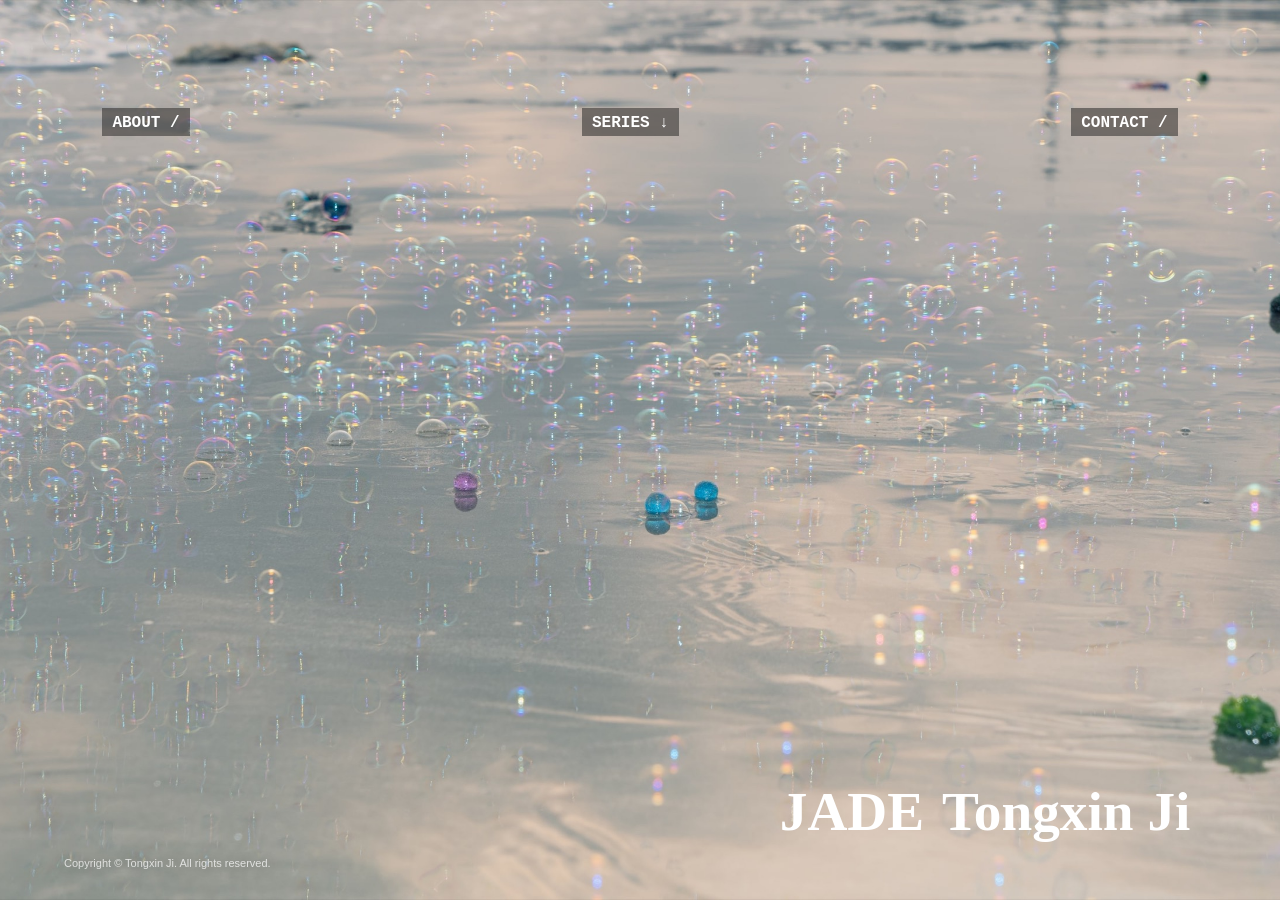
==== index.html @ 5b415823 "Refine about typography and icon alignment" ====
<!doctype html>
<html lang="en">
  <head>
    <meta charset="utf-8" />
    <meta name="viewport" content="width=device-width, initial-scale=1" />
    <title>jade tongxin ji</title>
    <meta name="description" content="jade tongxin ji / 纪彤心 photography" />
    <link rel="stylesheet" href="./About _ Jade Tongxin Ji_files/styles.css?v=20260613-about-title-refine-1" />
    <script src="./About _ Jade Tongxin Ji_files/series-data.js?v=20260613-cv-bilingual-1" defer></script>
    <script src="./About _ Jade Tongxin Ji_files/series.js?v=20260613-button-heading-1" defer></script>
  </head>
  <body>
    <main class="home" aria-label="jade tongxin ji">
      <img class="home-image" src="./About _ Jade Tongxin Ji_files/hero-home.jpg" alt="08-呼吸时" />

      <nav class="home-nav" aria-label="Main navigation">
        <a href="About _ Jade Tongxin Ji.html">ABOUT /</a>
        <span class="home-nav-menu">
          <button class="home-nav-trigger" type="button" aria-haspopup="true">SERIES</button>
          <span class="home-nav-dropdown" data-render-series-menu></span>
        </span>
        <a href="contact.html">CONTACT /</a>
      </nav>

      <h1><span>JADE</span><span>Tongxin Ji</span></h1>
    </main>
    <footer class="site-footer home-footer">Copyright © Tongxin Ji. All rights reserved.</footer>
  </body>
</html>
---- About _ Jade Tongxin Ji_files/styles.css ----
* {
  box-sizing: border-box;
}

html,
body {
  width: 100%;
  height: 100%;
  margin: 0;
  overflow-x: hidden;
}

body {
  background: #111;
  color: #fff;
  font-family: "Courier New", Courier, monospace;
}

.home {
  position: relative;
  width: 100%;
  min-height: 100svh;
  overflow: hidden;
  background: #111;
}

.home-image {
  position: absolute;
  inset: 0;
  width: 100%;
  height: 100%;
  display: block;
  object-fit: cover;
  object-position: center;
}

.home-nav {
  position: absolute;
  z-index: 2;
  top: clamp(56px, 12vh, 140px);
  left: 8vw;
  right: 8vw;
  display: grid;
  grid-template-columns: repeat(3, max-content);
  justify-content: space-between;
  align-items: start;
  gap: 22px;
  font-size: clamp(14px, 1.25vw, 20px);
  font-weight: 700;
  text-transform: uppercase;
}

.home-nav a,
.home-nav-trigger {
  display: inline-flex;
  min-height: 28px;
  align-items: center;
  justify-content: center;
  border: 0;
  border-radius: 0;
  padding: 2px 10px 1px;
  background: rgba(48, 47, 45, 0.56);
  color: #fff;
  font: inherit;
  text-decoration: none;
  text-transform: inherit;
  cursor: pointer;
  appearance: none;
}

.home-nav-menu,
.page-nav-menu {
  position: relative;
  display: inline-flex;
  align-items: flex-start;
  padding-bottom: 12px;
  margin-bottom: -12px;
}

.home-nav-dropdown,
.page-nav-dropdown {
  position: absolute;
  z-index: 8;
  top: 100%;
  left: 0;
  display: grid;
  min-width: min(520px, 86vw);
  border-top: 1px solid rgba(245, 242, 236, 0.2);
  background: rgba(13, 13, 12, 0.32);
  opacity: 0;
  pointer-events: none;
  transform: translateY(-4px);
  transition: opacity 160ms ease, transform 160ms ease;
}

.home-nav-menu.is-open .home-nav-dropdown,
.page-nav-menu.is-open .page-nav-dropdown {
  opacity: 1;
  pointer-events: auto;
  transform: translateY(0);
}

.home-nav-dropdown a,
.page-nav-dropdown a {
  display: grid;
  gap: 3px;
  padding: 10px 13px;
  border-bottom: 1px solid rgba(245, 242, 236, 0.14);
  background: rgba(48, 47, 45, 0.18);
  color: #f5f2ec;
  font-family: "Courier New", Courier, monospace;
  font-size: 11px;
  font-weight: 700;
  line-height: 1.34;
  text-decoration: none;
  text-transform: none;
  text-shadow: 0 1px 5px rgba(13, 13, 12, 0.65);
  cursor: pointer;
}

.home-nav-dropdown .menu-link,
.page-nav-dropdown .menu-link {
  grid-template-columns: minmax(124px, 0.84fr) minmax(148px, 1fr);
  column-gap: 14px;
  align-items: start;
}

.menu-title-zh,
.menu-title-en {
  display: block;
  min-width: 0;
  max-width: 100%;
  overflow: hidden;
  text-overflow: ellipsis;
  white-space: nowrap;
}

.menu-line {
  display: inline;
  min-width: 0;
  max-width: 100%;
  overflow: hidden;
  text-overflow: ellipsis;
  white-space: nowrap;
}

.menu-line-sub::before {
  content: "-";
}

.menu-title-en {
  color: rgba(245, 242, 236, 0.72);
  font-family: "Helvetica Neue", Arial, sans-serif;
  font-size: 10px;
  font-weight: 300;
  line-height: 1.24;
}

.menu-link .menu-title-zh {
  justify-self: end;
  text-align: right;
}

.menu-link .menu-title-en {
  justify-self: start;
  text-align: left;
}

.page-nav-dropdown {
  right: 0;
  left: auto;
}

.home-nav-dropdown {
  border-top: 0;
  background: rgba(220, 222, 221, 0.42);
  backdrop-filter: blur(2px);
}

.home-nav-dropdown a {
  border-bottom: 0;
  background: rgba(70, 72, 72, 0.22);
  text-shadow: 0 1px 5px rgba(13, 13, 12, 0.72);
}

.home-nav-dropdown .menu-title-en {
  color: rgba(255, 255, 255, 0.78);
  text-shadow: 0 1px 4px rgba(13, 13, 12, 0.55);
}

.home h1 {
  position: absolute;
  z-index: 2;
  right: clamp(18px, 7vw, 100px);
  bottom: clamp(28px, 7vh, 86px);
  max-width: min(650px, calc(100vw - 36px));
  margin: 0;
  display: flex;
  flex-wrap: wrap;
  justify-content: flex-end;
  column-gap: clamp(14px, 1.4vw, 24px);
  font-family: Didot, "Bodoni 72", "Bodoni 72 Display", "Bodoni MT", Georgia, "Times New Roman", serif;
  font-size: clamp(24px, 4.32vw, 71px);
  font-weight: 700;
  line-height: 0.9;
  text-align: right;
  overflow-wrap: anywhere;
}

@media (max-width: 760px) {
  .home-nav {
    top: 22px;
    left: 16px;
    right: auto;
    grid-template-columns: max-content;
    justify-content: start;
    row-gap: 12px;
    font-size: 14px;
  }

  .home-nav-menu {
    position: relative;
    width: 100%;
  }

  .home-nav > a,
  .home-nav-trigger {
    width: 100%;
    justify-content: flex-start;
  }

  .home-nav-dropdown {
    top: 0;
    left: calc(100% + 12px);
    width: min(480px, calc(100vw - 178px));
    min-width: min(360px, calc(100vw - 178px));
    background: rgba(220, 222, 221, 0.46);
  }

  .home-nav-menu.is-open .home-nav-dropdown {
    transform: translateX(0);
  }

  .home-nav-dropdown a {
    padding: 5px 8px 8px;
    background: rgba(70, 72, 72, 0.24);
    color: #fff;
    text-shadow: 0 1px 7px rgba(13, 13, 12, 0.95);
  }

  .home-nav-dropdown .menu-link {
    grid-template-columns: minmax(106px, 0.82fr) minmax(122px, 1fr);
    column-gap: 10px;
  }

  .home-nav-dropdown .menu-title-zh {
    text-align: right;
  }

  .home-nav-dropdown .menu-title-en {
    text-align: left;
  }

  .home-nav-dropdown .menu-line {
    display: block;
  }

  .home-nav-dropdown .menu-title-zh .menu-line {
    text-align: right;
  }

  .home-nav-dropdown .menu-title-en .menu-line {
    text-align: left;
  }

  .home-nav-dropdown .menu-line-sub::before {
    content: "";
  }

  .home-nav-dropdown .menu-title-en {
    color: rgba(255, 255, 255, 0.92);
    text-shadow: 0 1px 7px rgba(13, 13, 12, 0.95);
  }

  .home h1 {
    right: 16px;
    bottom: 72px;
    font-size: clamp(22px, 7.2vw, 31px);
  }
}

.about-page {
  min-height: 100%;
  background: #0d0d0c;
  color: #f5f2ec;
  font-family: Arial, "PingFang SC", "Microsoft YaHei", sans-serif;
}

.exhibitions-page,
.exhibition-gallery-page,
.series-page,
.series-gallery-page {
  min-height: 100%;
  background: #0d0d0c;
  color: #f5f2ec;
  font-family: Arial, "PingFang SC", "Microsoft YaHei", sans-serif;
}

.page-header {
  position: sticky;
  z-index: 5;
  top: 0;
  display: grid;
  grid-template-columns: minmax(180px, 1fr) minmax(0, 2fr);
  gap: 28px;
  align-items: start;
  width: 100%;
  padding: 22px clamp(18px, 4vw, 54px);
  background: rgba(13, 13, 12, 0.94);
  backdrop-filter: none;
  -webkit-backdrop-filter: none;
}

.site-link,
.page-nav a,
.page-nav-trigger,
.about-footer a {
  color: inherit;
  text-decoration: none;
}

.site-link,
.page-nav {
  font-family: "Courier New", Courier, monospace;
  font-size: clamp(12px, 1vw, 15px);
  font-weight: 700;
  letter-spacing: 0;
  text-transform: uppercase;
}

.page-nav {
  display: flex;
  flex-wrap: wrap;
  justify-content: flex-end;
  gap: 12px 22px;
}

.page-nav a {
  display: inline-flex;
  min-height: 26px;
  align-items: center;
  justify-content: center;
  padding: 2px 8px 1px;
}

.page-nav-trigger {
  display: inline-flex;
  min-height: 26px;
  align-items: center;
  justify-content: center;
  border: 0;
  border-radius: 0;
  padding: 2px 8px 1px;
  background: transparent;
  color: inherit;
  font: inherit;
  text-transform: inherit;
  cursor: pointer;
  appearance: none;
}

.page-nav a[aria-current="page"],
.page-nav-trigger.is-current {
  background: #f5f2ec;
  color: #0d0d0c;
}

.about-shell {
  width: min(1500px, 100%);
  margin: 0 auto;
  padding: clamp(16px, 2.8vw, 38px) clamp(18px, 5vw, 72px) 42px;
}

.about-hero {
  display: grid;
  grid-template-columns: minmax(300px, 0.56fr) minmax(300px, 0.44fr);
  gap: clamp(30px, 5.4vw, 88px);
  align-items: center;
  min-height: 0;
}

.about-side {
  display: flex;
  flex-direction: column;
  justify-content: center;
  z-index: 1;
  margin-left: 0;
  padding-bottom: 0;
}

.about-figure {
  position: relative;
  z-index: 0;
  margin: 0;
}

.about-figure img {
  display: block;
  width: auto;
  max-width: 100%;
  height: auto;
  max-height: calc(100svh - 130px);
  object-fit: contain;
  object-position: center;
  opacity: 1;
  -webkit-mask-image: none;
  mask-image: none;
}

.about-figure figcaption {
  margin-top: 8px;
  color: rgba(245, 242, 236, 0.58);
  font-family: "Courier New", Courier, monospace;
  font-size: 12px;
}

.about-title {
  position: relative;
  display: grid;
  grid-template-columns: minmax(0, 1fr);
  grid-template-rows: auto auto auto;
  align-content: start;
  row-gap: clamp(7px, 1.05vw, 14px);
  width: min(405px, 100%);
  max-width: 100%;
  padding: 0;
}

.about-title p {
  grid-column: 1;
  grid-row: 1;
  margin: 0;
  font-family: "Courier New", Courier, monospace;
  font-size: clamp(13px, 1.1vw, 16px);
  font-weight: 700;
}

.about-title h1 {
  grid-column: 1;
  grid-row: 3;
  max-width: 100%;
  width: min(405px, 100%);
  margin: clamp(4px, 0.8vw, 10px) 0 0;
  font-family: ui-monospace, SFMono-Regular, "SF Mono", Menlo, Consolas, "Courier New", monospace;
  font-size: clamp(30px, 3.5vw, 42.5px);
  font-weight: 700;
  line-height: 1.14;
  letter-spacing: 0;
}

.name-zh,
.name-en {
  display: block;
}

.name-zh {
  grid-column: 1;
  grid-row: 2;
  justify-self: start;
  align-self: start;
  margin: 0;
  font-family: "PingFang SC", "Microsoft YaHei", Arial, sans-serif;
  font-size: clamp(15px, 1.7vw, 24px);
  font-weight: 600;
  line-height: 1;
}

.name-en {
  font-family: ui-monospace, SFMono-Regular, "SF Mono", Menlo, Consolas, "Courier New", monospace;
  font-weight: 700;
  line-height: 1.14;
  white-space: pre-line;
}

.bio-grid,
.facts-grid {
  display: grid;
  gap: clamp(24px, 4vw, 54px);
  border-top: 1px solid rgba(245, 242, 236, 0.34);
  padding-top: clamp(22px, 4vw, 42px);
  margin-top: clamp(28px, 5vw, 58px);
}

.bio-grid {
  grid-template-columns: repeat(2, minmax(0, 1fr));
  column-gap: clamp(52px, 8vw, 118px);
  row-gap: clamp(24px, 4vw, 54px);
}

.about-side .bio-grid,
.about-side .facts-grid {
  margin-top: 0;
}

.about-side .bio-grid {
  gap: clamp(18px, 2.4vw, 34px);
  padding-top: clamp(16px, 2.2vw, 28px);
}

.about-side .bio-block p {
  font-size: clamp(13px, 0.98vw, 16px);
  line-height: 1.58;
}

.about-side .facts-grid {
  border-top: 1px solid rgba(245, 242, 236, 0.34);
}

.facts-grid {
  grid-template-columns: 1fr;
  gap: 0;
  margin-top: clamp(16px, 2.4vw, 28px);
  padding-top: 0;
}

.fact-block {
  display: grid;
  grid-template-columns: minmax(170px, 0.28fr) minmax(0, 1fr);
  column-gap: clamp(38px, 6vw, 92px);
  row-gap: 0;
  align-items: start;
  padding: clamp(18px, 2.6vw, 30px) 0;
}

.about-side .fact-block {
  grid-template-columns: minmax(120px, 0.24fr) minmax(0, 1fr);
  column-gap: clamp(18px, 2.8vw, 40px);
  padding: clamp(12px, 1.6vw, 18px) 0;
}

.fact-block + .fact-block {
  border-top: 1px solid rgba(245, 242, 236, 0.34);
}

.bio-block h2,
.fact-block h2,
.section-heading h2 {
  margin: 0 0 18px;
  font-family: "Courier New", Courier, monospace;
  font-size: clamp(14px, 1.05vw, 16px);
  line-height: 1.25;
  text-transform: uppercase;
}

.bio-block p,
.fact-block p {
  margin: 0;
  font-size: clamp(16px, 1.45vw, 23px);
  line-height: 1.72;
}

.about-side .fact-block p {
  font-size: clamp(13px, 0.98vw, 16px);
  line-height: 1.52;
}

.fact-entry {
  grid-column: 2;
  padding-top: 0;
}

.fact-entry + .fact-entry {
  margin-top: 16px;
  padding-top: 16px;
  border-top: 1px solid rgba(245, 242, 236, 0.16);
}

.fact-line + .fact-line {
  margin-top: 7px;
}

.fact-line-en {
  max-width: 680px;
  color: rgba(245, 242, 236, 0.76);
  font-family: "Helvetica Neue", Arial, sans-serif;
  font-weight: 300;
  line-height: 1.55;
}

.about-side .fact-line-en {
  max-width: none;
}

.lower-grid {
  display: grid;
  gap: 0;
  margin-top: clamp(22px, 4vw, 48px);
}

.lower-grid .facts-grid {
  margin-top: 0;
}

.cv-section {
  display: grid;
  grid-template-columns: minmax(200px, 0.35fr) minmax(0, 1fr);
  gap: clamp(22px, 4vw, 54px);
  border-top: 1px solid rgba(245, 242, 236, 0.34);
  margin-top: clamp(14px, 2.4vw, 28px);
  padding-top: clamp(16px, 2.4vw, 26px);
}

.cv-list {
  display: grid;
  gap: 0;
  margin: 0;
  padding: 0;
  list-style: none;
}

.cv-row {
  display: grid;
  grid-template-columns: 76px minmax(0, 1fr) minmax(0, 1.1fr);
  gap: 20px;
  padding: 16px 0;
  border-top: 1px solid rgba(245, 242, 236, 0.2);
}

.cv-row:first-child {
  border-top: 0;
  padding-top: 0;
}

.cv-year-group {
  border-top: 1px solid rgba(245, 242, 236, 0.22);
}

.cv-year-group:first-child {
  border-top: 0;
}

.cv-year-toggle {
  display: grid;
  width: 100%;
  grid-template-columns: minmax(0, 1fr) auto;
  gap: 18px;
  align-items: center;
  padding: 16px 0;
  border: 0;
  border-radius: 0;
  background: transparent;
  color: rgba(245, 242, 236, 0.94);
  cursor: pointer;
  font-family: "Courier New", Courier, monospace;
  font-size: 13px;
  font-weight: 700;
  line-height: 1;
  text-align: left;
}

.cv-year-number {
  display: inline-flex;
  align-items: center;
  line-height: 1;
}

.cv-year-toggle:hover,
.cv-year-toggle:focus-visible {
  color: #f5f2ec;
  outline: none;
}

.cv-year-symbol {
  display: inline-grid;
  min-width: 1em;
  place-items: center;
  color: rgba(245, 242, 236, 0.68);
  font-size: 1em;
  line-height: 1;
}

.cv-year-panel {
  padding: 0 0 22px;
}

.cv-year-list {
  display: grid;
  margin: 0;
  padding: 0;
  list-style: none;
}

.cv-entry {
  display: grid;
  gap: 7px;
  padding: 16px 0;
  border-top: 1px solid rgba(245, 242, 236, 0.14);
}

.cv-entry-title {
  display: grid;
  gap: 5px;
}

.cv-entry-title-link {
  color: inherit;
  cursor: pointer;
  text-decoration: none;
}

.cv-entry-title-link h3 {
  text-decoration: underline;
  text-decoration-color: rgba(245, 242, 236, 0.34);
  text-underline-offset: 0.22em;
}

.cv-entry-title-link:hover h3,
.cv-entry-title-link:focus-visible h3 {
  color: #f5f2ec;
  text-decoration-color: #f5f2ec;
}

.cv-entry-title-link:focus-visible {
  outline: 1px solid rgba(245, 242, 236, 0.46);
  outline-offset: 4px;
}

.cv-entry-title h3 {
  margin: 0;
  color: rgba(245, 242, 236, 0.94);
  font-family: "PingFang SC", "Noto Sans SC", "Microsoft YaHei", sans-serif;
  font-size: clamp(15px, 1.25vw, 20px);
  font-weight: 500;
  line-height: 1.35;
}

.cv-entry-title p,
.cv-entry-work {
  margin: 0;
  color: rgba(245, 242, 236, 0.68);
  font-family: "Helvetica Neue", Arial, sans-serif;
  font-size: clamp(12px, 1vw, 15px);
  font-weight: 300;
  line-height: 1.46;
}

.cv-entry-work {
  color: rgba(245, 242, 236, 0.8);
}

.cv-entry-link {
  justify-self: start;
  margin-top: 5px;
  color: rgba(174, 190, 206, 0.88);
  font-family: "Courier New", Courier, monospace;
  font-size: 11px;
  font-weight: 700;
  line-height: 1.25;
  text-decoration: underline;
  text-decoration-color: rgba(174, 190, 206, 0.52);
  text-underline-offset: 0.24em;
  text-transform: uppercase;
}

.cv-entry-link:hover,
.cv-entry-link:focus-visible {
  color: #cad7e4;
  text-decoration-color: rgba(202, 215, 228, 0.88);
  outline: none;
}

.cv-year {
  font-family: "Courier New", Courier, monospace;
  font-weight: 700;
}

.cv-text {
  font-size: clamp(14px, 1.1vw, 18px);
  line-height: 1.55;
}

.cv-work {
  color: rgba(245, 242, 236, 0.92);
  font-family: "PingFang SC", "Noto Sans SC", "Microsoft YaHei", sans-serif;
  font-weight: 500;
}

.cv-event {
  display: grid;
  gap: 4px;
  color: rgba(245, 242, 236, 0.76);
  font-family: "Helvetica Neue", Arial, sans-serif;
  font-weight: 300;
  line-height: 1.5;
}

.cv-event-link {
  cursor: pointer;
  text-decoration: none;
}

.cv-event-link .cv-event-title {
  text-decoration: underline;
  text-decoration-color: rgba(245, 242, 236, 0.48);
  text-decoration-thickness: 1px;
  text-underline-offset: 0.22em;
}

.cv-event-title-zh {
  font-family: "PingFang SC", "Noto Sans SC", "Microsoft YaHei", sans-serif;
  font-weight: 400;
}

.cv-event-title-en {
  color: rgba(245, 242, 236, 0.62);
}

.cv-event-link:hover,
.cv-event-link:focus-visible {
  color: #f5f2ec;
  outline: none;
}

.cv-event-link:hover .cv-event-title,
.cv-event-link:focus-visible .cv-event-title {
  text-decoration-color: #f5f2ec;
}

.cv-link-cue {
  color: rgba(245, 242, 236, 0.62);
  font-family: "Courier New", Courier, monospace;
  font-size: 11px;
  font-weight: 700;
  line-height: 1.3;
  text-transform: uppercase;
}

.cv-event-link:hover .cv-link-cue,
.cv-event-link:focus-visible .cv-link-cue {
  color: #f5f2ec;
}

.about-footer a {
  font-family: "Helvetica Neue", Arial, sans-serif;
  font-weight: 300;
}

.about-footer {
  display: flex;
  flex-wrap: wrap;
  gap: 14px 28px;
  border-top: 1px solid rgba(245, 242, 236, 0.34);
  margin-top: clamp(38px, 8vw, 96px);
  padding-top: 24px;
  font-family: "Courier New", Courier, monospace;
  font-size: 13px;
}

.exhibitions-shell {
  width: min(1500px, 100%);
  margin: 0 auto;
  padding: clamp(28px, 5vw, 74px) clamp(18px, 5vw, 72px) 54px;
}

.exhibitions-hero {
  display: grid;
  grid-template-columns: minmax(240px, 0.72fr) minmax(320px, 1.28fr);
  gap: clamp(28px, 6vw, 88px);
  align-items: end;
}

.exhibitions-title p {
  margin: 0 0 clamp(22px, 4vw, 54px);
  font-family: "Courier New", Courier, monospace;
  font-size: clamp(13px, 1.1vw, 16px);
  font-weight: 700;
  text-transform: uppercase;
}

.exhibitions-title h1 {
  margin: 0;
  font-size: clamp(62px, 10vw, 150px);
  line-height: 0.9;
  letter-spacing: 0;
}

.exhibitions-title span {
  display: block;
  margin-top: 14px;
  color: rgba(245, 242, 236, 0.7);
  font-family: "Helvetica Neue", Arial, sans-serif;
  font-size: clamp(30px, 5vw, 76px);
  font-weight: 300;
  line-height: 1;
}

.exhibitions-cover {
  margin: 0;
}

.exhibitions-cover img {
  display: block;
  width: 100%;
  aspect-ratio: 16 / 7;
  object-fit: contain;
  object-position: center;
  background: transparent;
}

.exhibitions-cover figcaption {
  margin-top: 8px;
  color: rgba(245, 242, 236, 0.58);
  font-family: "Courier New", Courier, monospace;
  font-size: 12px;
}

.exhibition-directory {
  border-top: 1px solid rgba(245, 242, 236, 0.34);
  margin-top: clamp(44px, 8vw, 104px);
}

.exhibition-list {
  display: grid;
  margin: 0;
  padding: 0;
  list-style: none;
}

.exhibition-list li {
  margin: 0;
  border-bottom: 1px solid rgba(245, 242, 236, 0.24);
}

.exhibition-card {
  position: relative;
  display: grid;
  grid-template-columns: 90px minmax(0, 1fr);
  gap: clamp(20px, 4vw, 62px);
  align-items: baseline;
  padding: clamp(18px, 3vw, 34px) 0;
  color: inherit;
  text-decoration: none;
  overflow: hidden;
}

.exhibition-card::before {
  content: "";
  position: absolute;
  inset: 0;
  z-index: 0;
  background-image: linear-gradient(90deg, rgba(13, 13, 12, 0.9), rgba(13, 13, 12, 0.54)), var(--cover);
  background-position: right center;
  background-repeat: no-repeat;
  background-size: contain;
  opacity: 0;
  transition: opacity 180ms ease;
}

.exhibition-card:hover::before,
.exhibition-card:focus-visible::before {
  opacity: 0.36;
}

.exhibition-card > * {
  position: relative;
  z-index: 1;
}

.exhibition-index {
  font-family: "Courier New", Courier, monospace;
  font-size: clamp(14px, 1.25vw, 18px);
  font-weight: 700;
}

.exhibition-name h2 {
  margin: 0;
  font-family: "PingFang SC", "Noto Sans SC", "Microsoft YaHei", sans-serif;
  font-size: clamp(21px, 2.55vw, 42px);
  font-weight: 500;
  line-height: 1.14;
  letter-spacing: 0;
}

.exhibition-year {
  display: inline-block;
  margin: 0 0 8px;
  color: rgba(245, 242, 236, 0.66);
  font-family: "Courier New", Courier, monospace;
  font-size: clamp(12px, 1vw, 15px);
  font-weight: 700;
  line-height: 1;
  letter-spacing: 0;
}

.exhibition-name p {
  margin: 7px 0 0;
  color: rgba(245, 242, 236, 0.62);
  font-family: "Helvetica Neue", Arial, sans-serif;
  font-size: clamp(14px, 1.22vw, 19px);
  font-weight: 300;
  line-height: 1.3;
}

.series-page .exhibitions-title h1 {
  font-size: clamp(54px, 8.6vw, 126px);
}

.series-directory {
  display: grid;
  gap: clamp(34px, 5.8vw, 78px);
}

.series-year-block {
  display: grid;
  grid-template-columns: minmax(120px, 0.22fr) minmax(0, 1fr);
  gap: clamp(22px, 4.8vw, 68px);
  align-items: start;
}

.series-year-title {
  position: sticky;
  top: 82px;
  margin: 0;
  color: rgba(245, 242, 236, 0.82);
  font-family: "Courier New", Courier, monospace;
  font-size: clamp(18px, 2vw, 32px);
  line-height: 1;
}

.series-year-block .exhibition-list {
  min-width: 0;
}

.series-card {
  grid-template-columns: 70px minmax(0, 1fr);
  padding: clamp(16px, 2.4vw, 28px) 0;
}

.series-card .exhibition-name h2 {
  font-size: clamp(22px, 2.28vw, 36px);
  font-weight: 500;
}

.series-card .exhibition-name p {
  font-size: clamp(13px, 1.08vw, 17px);
}

.gallery-shell {
  display: grid;
  grid-template-columns: 1fr;
  gap: clamp(18px, 3vw, 34px);
  width: 100%;
  min-height: calc(100svh - 74px);
  margin: 0 auto;
  padding: clamp(18px, 3vw, 38px) clamp(18px, 4vw, 54px) 34px;
}

.gallery-info {
  display: grid;
  grid-template-columns: minmax(140px, 0.3fr) minmax(0, 0.72fr) minmax(220px, 0.58fr);
  gap: clamp(16px, 3vw, 42px);
  align-items: end;
  min-width: 0;
  max-width: 100%;
  border-bottom: 1px solid rgba(245, 242, 236, 0.22);
  padding-bottom: 16px;
}

.gallery-back,
.gallery-source-links a {
  color: inherit;
  font-family: "Courier New", Courier, monospace;
  font-size: 12px;
  font-weight: 700;
  text-decoration: none;
  text-transform: uppercase;
}

.gallery-back {
  grid-column: 1;
  grid-row: 1 / span 3;
  align-self: start;
}

.gallery-info > p {
  grid-column: 2;
  grid-row: 1;
  margin: 0;
  color: rgba(245, 242, 236, 0.66);
  font-family: "Courier New", Courier, monospace;
  font-size: 13px;
  font-weight: 700;
}

.gallery-info h1 {
  grid-column: 2;
  grid-row: 2;
  margin: 0;
  overflow: hidden;
  font-size: clamp(20px, 2.1vw, 32px);
  line-height: 1.02;
  text-overflow: ellipsis;
  white-space: nowrap;
}

.gallery-info h2 {
  grid-column: 2;
  grid-row: 3;
  margin: 2px 0 0;
  color: rgba(245, 242, 236, 0.72);
  font-family: "Helvetica Neue", Arial, sans-serif;
  font-size: clamp(13px, 1vw, 17px);
  font-weight: 300;
  line-height: 1.2;
}

.gallery-notice {
  grid-column: 3;
  grid-row: 1 / span 3;
  min-width: 0;
  max-width: 100%;
  margin: 0;
}

.gallery-notice h3 {
  margin: 0 0 18px;
  font-family: "Courier New", Courier, monospace;
  font-size: 13px;
  text-transform: uppercase;
}

.gallery-links-title {
  margin: 14px 0 8px;
  color: rgba(245, 242, 236, 0.66);
  font-family: "Courier New", Courier, monospace;
  font-size: 11px;
  font-weight: 700;
  line-height: 1.2;
  text-align: right;
  text-transform: uppercase;
}

.gallery-links-title[hidden] {
  display: none;
}

.gallery-fact {
  display: none;
  gap: 4px;
  border-top: 1px solid rgba(245, 242, 236, 0.16);
  padding: 8px 0;
}

.gallery-fact:first-child {
  display: grid;
}

.gallery-fact span {
  color: rgba(245, 242, 236, 0.6);
  font-family: "Courier New", Courier, monospace;
  font-size: 12px;
  font-weight: 700;
}

.gallery-fact strong {
  font-size: clamp(15px, 1.2vw, 19px);
  line-height: 1.35;
}

.gallery-source-links {
  display: grid;
  justify-content: end;
  justify-items: end;
  gap: 10px;
  min-width: 0;
  max-width: 100%;
  margin-top: 12px;
  text-align: right;
}

.gallery-source-links > a,
.gallery-source-links > span {
  display: inline-grid;
  justify-items: end;
  width: max-content;
  max-width: min(560px, 100%);
  gap: 3px;
  border: 0 !important;
  outline: 0 !important;
  outline-offset: 2px;
  box-shadow: none !important;
  background: rgba(13, 13, 12, 0.32) !important;
  padding: 10px 14px 9px !important;
  line-height: 1.25;
  text-transform: none;
  text-align: right;
}

.gallery-source-links a:hover,
.gallery-source-links a:focus-visible {
  color: #fff;
  box-shadow: none !important;
  outline: none !important;
}

.gallery-source-links.is-button-row {
  display: flex;
  flex-wrap: wrap;
  justify-content: flex-end;
  justify-items: stretch;
  align-items: flex-start;
  gap: 8px;
  width: max-content;
  max-width: 100%;
  margin-left: auto;
}

.gallery-source-links.is-button-row a {
  min-width: 56px;
  max-width: min(190px, 100%);
  justify-items: center;
  border: 0 !important;
  padding: 10px 14px 9px !important;
  text-align: center;
}

.gallery-source-links.is-button-row .source-title-zh,
.gallery-source-links.is-button-row .source-title-en {
  text-align: center;
}

.gallery-source-links.is-button-row .source-title-zh {
  white-space: normal;
}

.source-title-zh {
  display: block;
  max-width: 100%;
  overflow: hidden;
  font-size: 10.5px;
  line-height: 1.28;
  text-align: right;
  text-overflow: ellipsis;
  white-space: nowrap;
}

.source-title-en {
  color: rgba(245, 242, 236, 0.58);
  font-family: "Helvetica Neue", Arial, sans-serif;
  font-size: 9.5px;
  font-weight: 300;
  line-height: 1.22;
  text-align: right;
}

.gallery-viewer {
  display: grid;
  grid-template-rows: auto minmax(0, 1fr);
  min-width: 0;
}

.gallery-toolbar {
  display: flex;
  justify-content: flex-end;
  align-items: center;
  gap: 12px;
  margin-bottom: 14px;
  font-family: "Courier New", Courier, monospace;
  font-size: 13px;
  font-weight: 700;
}

.gallery-toolbar button {
  display: inline-grid;
  width: 32px;
  height: 32px;
  place-items: center;
  border: 0;
  border-radius: 0;
  background: transparent;
  color: inherit;
  cursor: pointer;
  line-height: 1;
  padding: 0;
}

.gallery-track {
  display: flex;
  gap: 0;
  width: 100%;
  min-width: 0;
  max-width: 100%;
  overflow-x: auto;
  overscroll-behavior-x: none;
  scroll-snap-type: x mandatory;
  scroll-behavior: smooth;
  scrollbar-width: none;
  padding-bottom: 12px;
  touch-action: pan-y;
}

.gallery-track::-webkit-scrollbar {
  display: none;
}

.gallery-slide {
  flex: 0 0 100%;
  display: grid;
  width: 100%;
  min-width: 0;
  max-width: 100%;
  grid-template-columns: minmax(0, 1fr) minmax(120px, 180px);
  gap: clamp(18px, 3.4vw, 54px);
  align-items: end;
  min-height: calc(100svh - 220px);
  margin: 0;
  scroll-snap-align: start;
  scroll-snap-stop: always;
  touch-action: pan-y;
}

.gallery-image-wrap {
  display: grid;
  align-items: center;
  justify-items: center;
  width: 100%;
  min-width: 0;
  max-width: 100%;
  min-height: calc(100svh - 220px);
  background: transparent;
  overflow: hidden;
  touch-action: pan-y;
  overscroll-behavior-x: none;
  user-select: none;
  -webkit-user-select: none;
  -webkit-touch-callout: none;
}

.gallery-image-wrap img {
  display: block;
  width: auto;
  max-width: 100%;
  height: auto;
  max-height: calc(100svh - 240px);
  margin: 0 auto;
  object-fit: contain;
  touch-action: pan-y;
  pointer-events: none;
  user-select: none;
  -webkit-user-select: none;
  -webkit-user-drag: none;
  -webkit-touch-callout: none;
}

.gallery-slide figcaption {
  display: grid;
  gap: 6px;
  justify-items: end;
  padding-bottom: clamp(10px, 3vw, 34px);
  color: #f5f2ec;
  font-family: Arial, "PingFang SC", "Microsoft YaHei", sans-serif;
  text-align: right;
}

.gallery-slide figcaption strong {
  max-width: 170px;
  font-size: clamp(13px, 1.05vw, 17px);
  font-weight: 300;
  line-height: 1.26;
}

.gallery-slide figcaption em {
  max-width: 170px;
  color: rgba(245, 242, 236, 0.68);
  font-family: "Helvetica Neue", Arial, sans-serif;
  font-size: clamp(10px, 0.78vw, 12px);
  font-style: normal;
  font-weight: 300;
  line-height: 1.28;
}

.gallery-slide figcaption span {
  margin-top: 12px;
  font-family: "Helvetica Neue", Arial, sans-serif;
  font-size: clamp(13px, 1vw, 16px);
  font-weight: 300;
  line-height: 1;
}

.gallery-slide figcaption small {
  color: rgba(245, 242, 236, 0.54);
  font-family: "Courier New", Courier, monospace;
  font-size: 10px;
  font-weight: 400;
  letter-spacing: 0;
  line-height: 1;
}

.series-gallery-shell {
  gap: clamp(24px, 4vw, 56px);
}

.series-gallery-page .gallery-info {
  grid-template-columns: minmax(180px, 0.26fr) minmax(0, 0.74fr);
  column-gap: clamp(28px, 5vw, 84px);
  row-gap: clamp(16px, 2.6vw, 34px);
  align-items: start;
  border-bottom: 0;
  padding-bottom: 0;
}

.series-gallery-page .gallery-back {
  grid-column: 1;
  grid-row: 1;
}

.series-gallery-page .gallery-info > p {
  grid-column: 1;
  grid-row: 2;
  margin-top: clamp(14px, 2.4vw, 30px);
}

.series-gallery-page .gallery-info h1 {
  grid-column: 1;
  grid-row: 3;
}

.series-gallery-page .gallery-info h2 {
  grid-column: 1;
  grid-row: 4;
}

.series-gallery-page .series-medium {
  grid-column: 1 / -1;
  grid-row: 5;
  margin-top: clamp(10px, 2vw, 24px);
}

.series-gallery-page .gallery-notice {
  grid-column: 1 / -1;
  grid-row: 6;
  margin-top: clamp(8px, 1.8vw, 22px);
}

.series-medium {
  grid-column: 2;
  grid-row: 4;
  display: flex;
  flex-wrap: wrap;
  align-items: baseline;
  gap: 2px 7px;
  margin: 6px 0 0;
  color: rgba(245, 242, 236, 0.74);
  font-family: "Helvetica Neue", Arial, sans-serif;
  font-size: clamp(13px, 1vw, 16px);
  font-weight: 300;
  line-height: 1.35;
  white-space: normal;
}

.series-medium-zh,
.series-medium-en {
  min-width: 0;
  max-width: 100%;
  overflow-wrap: anywhere;
}

.series-medium-divider {
  flex: 0 0 auto;
}

.series-statement {
  border-top: 1px solid rgba(245, 242, 236, 0.16);
  padding-top: clamp(14px, 2vw, 22px);
}

.series-statement-space {
  display: grid;
  grid-template-columns: repeat(2, minmax(0, 1fr));
  column-gap: clamp(42px, 7vw, 110px);
  row-gap: 18px;
  min-height: 0;
  padding: clamp(24px, 2.4vw, 34px) 0 clamp(26px, 2.6vw, 38px);
  margin-bottom: 18px;
}

.series-statement[hidden] {
  display: none !important;
}

.series-statement-space p {
  grid-column: auto;
  grid-row: auto;
  margin: 0;
  font-size: clamp(11px, 0.8vw, 13px);
  line-height: 1.72;
}

.statement-zh,
.statement-en {
  display: grid;
  gap: 8px;
}

.statement-en {
  padding-top: 0;
}

.statement-zh p {
  color: rgba(245, 242, 236, 0.86);
  font-family: "PingFang SC", "Noto Sans SC", "Microsoft YaHei", sans-serif;
  font-weight: 400;
}

.statement-en p {
  color: rgba(245, 242, 236, 0.62);
  font-family: "Helvetica Neue", Arial, sans-serif;
  font-weight: 300;
}

.series-fact {
  display: grid;
}

.series-viewer {
  display: grid;
  gap: clamp(40px, 7vw, 104px);
  min-width: 0;
}

.series-gallery-section {
  --series-image-height: clamp(360px, 56svh, 560px);
  display: grid;
  gap: 14px;
  min-width: 0;
}

.series-gallery-section + .series-gallery-section {
  border-top: 1px solid rgba(245, 242, 236, 0.24);
  padding-top: clamp(26px, 4.5vw, 56px);
}

.series-viewer > .series-gallery-section:first-child,
.series-viewer > .series-thumbnail-section:first-child {
  border-top: 1px solid rgba(245, 242, 236, 0.24);
  padding-top: clamp(26px, 4.5vw, 56px);
}

.series-section-header {
  display: flex;
  justify-content: space-between;
  align-items: end;
  gap: 24px;
}

.series-section-title h3 {
  margin: 0;
  font-family: "PingFang SC", "Noto Sans SC", "Microsoft YaHei", sans-serif;
  font-size: clamp(16px, 1.5vw, 24px);
  font-weight: 500;
  line-height: 1.2;
}

.series-section-title small {
  display: block;
  margin-top: 4px;
  color: rgba(245, 242, 236, 0.62);
  font-family: "Helvetica Neue", Arial, sans-serif;
  font-size: clamp(11px, 0.9vw, 14px);
  font-weight: 300;
}

.series-gallery-section.is-single > .series-section-header {
  display: none;
}

.series-thumbnail-section {
  display: grid;
  gap: clamp(18px, 3vw, 34px);
  min-width: 0;
}

.series-thumbnail-grid {
  display: grid;
  grid-template-columns: repeat(12, minmax(0, 1fr));
  gap: clamp(18px, 2.4vw, 34px);
  align-items: end;
  width: min(100%, 1180px);
  margin: 0 auto;
}

.series-thumbnail-item {
  display: grid;
  gap: 8px;
  grid-column: span 4;
  align-items: end;
  margin: 0;
}

.series-thumbnail-image {
  display: grid;
  place-items: center;
  min-height: clamp(150px, 22vw, 300px);
}

.series-thumbnail-image img {
  display: block;
  width: auto;
  max-width: 100%;
  height: auto;
  max-height: clamp(150px, 22vw, 300px);
  object-fit: contain;
  pointer-events: none;
  user-select: none;
  -webkit-user-drag: none;
}

.series-thumbnail-item figcaption {
  color: rgba(245, 242, 236, 0.46);
  font-family: "Courier New", Courier, monospace;
  font-size: 10px;
  line-height: 1;
  text-align: center;
}

.series-thumbnail-section.is-nature-of-nature .series-thumbnail-item {
  grid-column: span 4;
}

.series-thumbnail-section.is-whale-eggs .series-thumbnail-item:nth-child(1),
.series-thumbnail-section.is-whale-eggs .series-thumbnail-item:nth-child(2) {
  grid-column: span 6;
}

.series-thumbnail-section.is-whale-eggs .series-thumbnail-item:nth-child(n + 3) {
  grid-column: span 4;
}

.series-thumbnail-section.is-whale-eggs .series-thumbnail-item:nth-child(6),
.series-thumbnail-section.is-whale-eggs .series-thumbnail-item:nth-child(7) {
  grid-column: span 6;
}

.series-thumbnail-section.is-zero-twenty .series-thumbnail-grid {
  gap: clamp(20px, 3vw, 42px) clamp(28px, 4vw, 58px);
}

.series-thumbnail-section.is-zero-twenty .series-thumbnail-item {
  grid-column: span 6;
}

.series-thumbnail-section.is-zero-twenty .series-thumbnail-image {
  min-height: clamp(130px, 16vw, 230px);
}

.series-thumbnail-section.is-zero-twenty .series-thumbnail-image img {
  max-height: clamp(130px, 16vw, 230px);
}

.series-thumbnail-section.is-new-year-photography .series-thumbnail-grid {
  gap: clamp(14px, 1.8vw, 26px);
}

.series-thumbnail-section.is-new-year-photography .series-thumbnail-item {
  grid-column: span 3;
}

.series-thumbnail-section.is-new-year-photography .series-thumbnail-image {
  min-height: clamp(120px, 15vw, 230px);
}

.series-thumbnail-section.is-new-year-photography .series-thumbnail-image img {
  max-height: clamp(120px, 15vw, 230px);
}

.series-thumbnail-section.is-new-year-installation .series-thumbnail-item {
  grid-column: span 3;
}

.series-thumbnail-section.is-new-year-installation .series-thumbnail-image {
  min-height: clamp(170px, 24vw, 340px);
}

.series-thumbnail-section.is-new-year-installation .series-thumbnail-image img {
  max-height: clamp(170px, 24vw, 340px);
}

.series-exhibitions {
  display: grid;
  gap: clamp(14px, 2vw, 24px);
  min-width: 0;
  border-top: 1px solid rgba(245, 242, 236, 0.24);
  padding-top: clamp(24px, 4vw, 48px);
  scroll-margin-top: 92px;
}

.series-exhibitions-list {
  display: grid;
  gap: 0;
  width: min(100%, 980px);
  margin: 0;
  padding: 0;
  list-style: none;
}

.series-exhibition-item {
  display: grid;
  grid-template-columns: 72px minmax(0, 1fr);
  gap: clamp(16px, 3vw, 34px);
  padding: 14px 0;
  border-top: 1px solid rgba(245, 242, 236, 0.16);
}

.series-exhibition-item:first-child {
  border-top: 0;
  padding-top: 0;
}

.series-exhibition-year {
  color: rgba(245, 242, 236, 0.72);
  font-family: "Courier New", Courier, monospace;
  font-size: 12px;
  font-weight: 700;
  line-height: 1.45;
}

.series-exhibition-body {
  display: grid;
  gap: 6px;
  min-width: 0;
}

.series-exhibition-title {
  display: grid;
  gap: 5px;
  text-decoration: none;
}

.series-exhibition-link {
  cursor: pointer;
}

.series-exhibition-link strong {
  text-decoration: underline;
  text-decoration-color: rgba(245, 242, 236, 0.48);
  text-decoration-thickness: 1px;
  text-underline-offset: 0.22em;
}

.series-exhibition-link:hover strong,
.series-exhibition-link:focus-visible strong,
.series-exhibition-link:hover em,
.series-exhibition-link:focus-visible em {
  color: #f5f2ec;
}

.series-exhibition-link:hover strong,
.series-exhibition-link:focus-visible strong {
  text-decoration-color: #f5f2ec;
}

.series-exhibition-title:focus-visible {
  outline: 1px solid rgba(245, 242, 236, 0.7);
  outline-offset: 4px;
}

.series-exhibition-title strong {
  color: rgba(245, 242, 236, 0.92);
  font-family: "PingFang SC", "Noto Sans SC", "Microsoft YaHei", sans-serif;
  font-size: clamp(14px, 1.05vw, 17px);
  font-weight: 500;
  line-height: 1.32;
}

.series-exhibition-title em,
.series-exhibition-action {
  color: rgba(245, 242, 236, 0.62);
  font-family: "Helvetica Neue", Arial, sans-serif;
  font-size: clamp(11px, 0.9vw, 14px);
  font-style: normal;
  font-weight: 300;
  line-height: 1.4;
}

.series-exhibition-action {
  font-family: "Courier New", Courier, monospace;
  font-size: 11px;
  font-weight: 700;
  text-transform: uppercase;
}

.series-exhibition-link:hover .series-exhibition-action,
.series-exhibition-link:focus-visible .series-exhibition-action {
  color: #f5f2ec;
}

.series-image-detail-slot[hidden] {
  display: none;
}

.series-image-detail {
  display: grid;
  gap: clamp(14px, 2.2vw, 24px);
  width: min(100%, 980px);
  margin: clamp(12px, 2vw, 24px) auto 0;
  padding-top: clamp(8px, 1.4vw, 16px);
}

.series-image-detail-title {
  display: flex;
  gap: 10px;
  align-items: center;
}

.series-image-detail-heading {
  display: grid;
  gap: 4px;
  min-width: 0;
}

.series-image-detail-title.is-toggleable {
  cursor: pointer;
}

.series-image-detail-title strong {
  color: rgba(245, 242, 236, 0.94);
  font-size: clamp(15px, 1.25vw, 20px);
  font-weight: 500;
  line-height: 1.25;
}

.series-image-detail-title em {
  color: rgba(245, 242, 236, 0.62);
  font-family: "Helvetica Neue", Arial, sans-serif;
  font-size: clamp(11px, 0.9vw, 14px);
  font-style: normal;
  font-weight: 300;
  line-height: 1.3;
}

.series-image-detail-toggle {
  display: inline-grid;
  flex: 0 0 auto;
  align-self: center;
  width: 18px;
  height: 18px;
  place-items: center;
  border: 0;
  border-radius: 0;
  background: transparent;
  color: rgba(245, 242, 236, 0.76);
  cursor: pointer;
  font-family: "Courier New", Courier, monospace;
  font-size: 16px;
  line-height: 1;
  padding: 0;
  transform: rotate(90deg);
  transition: color 160ms ease, transform 160ms ease;
}

.series-image-detail-toggle:hover,
.series-image-detail-toggle:focus-visible {
  color: #f5f2ec;
  outline: none;
}

.series-image-detail-toggle[aria-expanded="true"] {
  transform: rotate(-90deg);
}

.series-image-detail-description {
  display: grid;
  grid-template-columns: minmax(0, 1fr) minmax(0, 1fr);
  gap: clamp(24px, 5vw, 92px);
  color: rgba(245, 242, 236, 0.76);
  font-family: "Helvetica Neue", Helvetica, Arial, sans-serif;
  font-size: clamp(13px, 1.05vw, 16px);
  font-weight: 300;
  line-height: 1.85;
}

.series-image-detail-description[hidden] {
  display: none;
}

.series-image-detail-description .statement-zh,
.series-image-detail-description .statement-en {
  max-width: none;
  margin: 0;
}

.series-video-section {
  display: grid;
  gap: clamp(18px, 3vw, 34px);
  min-width: 0;
  padding-top: clamp(18px, 3vw, 42px);
  border-top: 1px solid rgba(245, 242, 236, 0.18);
}

.series-video-section.is-first-content {
  padding-top: 0;
  border-top: 0;
}

.series-viewer > .series-video-section.is-first-content:first-child {
  border-top: 1px solid rgba(245, 242, 236, 0.24);
  padding-top: clamp(26px, 4.5vw, 56px);
}

.series-video-section.has-video-poster {
  grid-template-columns: minmax(180px, 0.34fr) minmax(0, 1fr);
  align-items: end;
  column-gap: clamp(26px, 4vw, 64px);
}

.series-video-section.has-video-poster .series-video-header,
.series-video-section.has-video-poster .series-video-description {
  grid-column: 1 / -1;
}

.series-video-header .series-section-title h3 {
  color: rgba(245, 242, 236, 0.94);
}

.series-video-header .series-section-title small {
  color: rgba(245, 242, 236, 0.68);
}

.series-video-poster {
  display: grid;
  align-items: end;
  justify-items: start;
  min-width: 0;
  margin: 0;
}

.series-video-poster img {
  display: block;
  width: 100%;
  height: auto;
  max-height: min(68svh, 680px);
  object-fit: contain;
}

.series-video-section.has-video-poster .series-video-wrap {
  width: 100%;
  margin: 0;
}

.series-video-section.has-video-poster .series-video-wrap video {
  width: 100%;
  max-height: min(68svh, 680px);
}

.series-video-description {
  display: grid;
  grid-template-columns: minmax(0, 1fr) minmax(0, 1fr);
  gap: clamp(24px, 5vw, 92px);
  width: min(100%, 1180px);
  margin: 0 auto;
  color: rgba(245, 242, 236, 0.76);
  font-family: "Helvetica Neue", Helvetica, Arial, sans-serif;
  font-size: clamp(13px, 1.05vw, 16px);
  font-weight: 300;
  line-height: 1.85;
}

.series-video-description .statement-zh,
.series-video-description .statement-en {
  max-width: none;
  margin: 0;
}

.series-video-wrap {
  display: grid;
  justify-items: center;
  width: min(100%, 1180px);
  margin: 0 auto;
}

.series-video-wrap video {
  display: block;
  width: min(100%, 980px);
  max-height: calc(100svh - 220px);
  background: #000;
}

.series-video-embed {
  width: min(100%, 980px);
  aspect-ratio: 16 / 9;
  background: #000;
}

.series-video-embed iframe {
  display: block;
  width: 100%;
  height: 100%;
  border: 0;
  background: #000;
}

.series-video-grid {
  display: grid;
  grid-template-columns: repeat(2, minmax(0, 1fr));
  gap: clamp(16px, 3vw, 42px);
  width: min(100%, 1180px);
  margin: 0 auto;
  align-items: start;
}

.series-video-item {
  display: grid;
  gap: 12px;
  min-width: 0;
  margin: 0;
}

.series-video-grid .series-video-wrap {
  width: 100%;
  margin: 0;
}

.series-video-grid .series-video-wrap video {
  width: 100%;
  max-height: clamp(240px, 38vw, 520px);
  object-fit: contain;
}

.series-video-grid .series-video-embed {
  width: 100%;
}

.series-video-caption {
  display: grid;
  gap: 4px;
  color: rgba(245, 242, 236, 0.78);
  font-family: "Helvetica Neue", Helvetica, Arial, sans-serif;
  font-weight: 300;
  line-height: 1.35;
}

.series-video-caption strong {
  color: rgba(245, 242, 236, 0.92);
  font-size: clamp(13px, 1vw, 16px);
  font-weight: 500;
}

.series-video-caption em {
  color: rgba(245, 242, 236, 0.58);
  font-size: clamp(11px, 0.78vw, 13px);
  font-style: normal;
}

.series-video-collaborator {
  display: grid;
  gap: clamp(18px, 2.4vw, 30px);
  width: min(100%, 980px);
  min-width: 0;
  margin: 0 auto;
  padding-top: clamp(18px, 2.6vw, 34px);
  border-top: 1px solid rgba(245, 242, 236, 0.16);
}

.series-video-collaborator-media {
  min-width: 0;
  margin: 0;
}

.series-video-collaborator-media img {
  display: block;
  width: 100%;
  max-width: 100%;
  height: auto;
  aspect-ratio: 5.72 / 1;
  object-fit: cover;
  object-position: center;
}

.series-video-collaborator-content {
  display: grid;
  grid-template-columns: minmax(180px, 0.28fr) minmax(0, 1fr);
  align-content: start;
  gap: clamp(8px, 1vw, 14px) clamp(28px, 4vw, 64px);
  min-width: 0;
}

.series-video-collaborator-kicker {
  color: rgba(245, 242, 236, 0.56);
  font-family: "Courier New", Courier, monospace;
  font-size: clamp(11px, 0.82vw, 13px);
  font-weight: 700;
  letter-spacing: 0;
  text-transform: uppercase;
}

.series-video-collaborator-content h4 {
  margin: 0;
  color: rgba(245, 242, 236, 0.96);
  font-family: "Helvetica Neue", Helvetica, Arial, sans-serif;
  font-size: clamp(22px, 1.8vw, 30px);
  font-weight: 600;
  line-height: 1.1;
}

.series-video-collaborator-bio {
  display: grid;
  grid-column: 2;
  grid-row: 1 / span 3;
  grid-template-columns: minmax(0, 1fr) minmax(0, 1fr);
  gap: clamp(18px, 3vw, 42px);
  color: rgba(245, 242, 236, 0.72);
  font-family: "Helvetica Neue", Helvetica, Arial, sans-serif;
  font-size: clamp(12px, 0.86vw, 14px);
  font-weight: 300;
  line-height: 1.72;
}

.series-video-collaborator-bio .statement-zh,
.series-video-collaborator-bio .statement-en {
  max-width: none;
  margin: 0;
}

.series-video-collaborator-bio p {
  margin: 0;
  font-size: inherit;
  line-height: inherit;
}

.series-video-collaborator-link {
  display: inline-flex;
  width: fit-content;
  max-width: 100%;
  min-width: 0;
  margin-top: clamp(6px, 1vw, 14px);
  padding: 0 0 3px;
  border-bottom: 1px solid rgba(179, 200, 215, 0.46);
  color: rgba(179, 200, 215, 0.82);
  font-family: "Courier New", Courier, monospace;
  font-size: 11px;
  font-weight: 700;
  letter-spacing: 0;
  line-height: 1.2;
  overflow-wrap: anywhere;
  text-decoration: none;
  text-transform: uppercase;
}

.series-video-collaborator-link:hover,
.series-video-collaborator-link:focus-visible {
  border-bottom-color: rgba(217, 230, 238, 0.82);
  color: rgba(217, 230, 238, 0.96);
  outline: none;
}

.series-gallery-section .gallery-toolbar {
  margin-bottom: 0;
}

.series-gallery-frame {
  position: relative;
  display: grid;
  grid-template-columns: 1fr;
  grid-template-rows: auto auto;
  row-gap: 10px;
  align-items: center;
  width: 100%;
  min-width: 0;
  max-width: 100%;
}

.series-gallery-frame .gallery-track {
  grid-column: 1;
  grid-row: 1;
  justify-self: center;
  width: min(100%, 1180px);
  min-width: 0;
  max-width: calc(100% - clamp(80px, 10vw, 138px));
  overflow-x: auto;
  overscroll-behavior-x: none;
  padding-bottom: 0;
  touch-action: pan-y;
  -webkit-overflow-scrolling: touch;
}

.series-gallery-arrow {
  position: absolute;
  display: inline-grid;
  top: calc(50% - 22px);
  grid-row: 1;
  width: 34px;
  height: 34px;
  place-items: center;
  border: 0;
  border-radius: 0;
  background: transparent;
  color: #f5f2ec;
  cursor: pointer;
  font-family: "Courier New", Courier, monospace;
  font-size: 15px;
  font-weight: 700;
  line-height: 1;
  padding: 0;
}

.series-gallery-prev {
  left: 0;
}

.series-gallery-next {
  right: 0;
}

.series-gallery-count {
  grid-column: 1;
  grid-row: 2;
  justify-self: center;
  color: rgba(245, 242, 236, 0.72);
  font-family: "Courier New", Courier, monospace;
  font-size: 11px;
  font-weight: 700;
  line-height: 1;
}

.series-gallery-section .gallery-slide {
  width: 100%;
  min-width: 100%;
  max-width: 100%;
  grid-template-columns: 1fr;
  align-items: center;
  justify-items: center;
  height: var(--series-image-height);
  min-height: 0;
  overflow: hidden;
  touch-action: pan-y;
  overscroll-behavior-x: none;
}

.series-gallery-section .gallery-slide figcaption {
  display: none;
}

.series-gallery-section .gallery-image-wrap {
  display: grid;
  align-items: center;
  justify-items: center;
  width: 100%;
  min-width: 0;
  max-width: 100%;
  height: var(--series-image-height);
  overflow: hidden;
  min-height: 0;
  touch-action: pan-y;
  overscroll-behavior-x: none;
  user-select: none;
  -webkit-user-select: none;
  -webkit-touch-callout: none;
}

.series-gallery-section .gallery-image-wrap img {
  display: block;
  width: auto;
  max-width: 100%;
  height: auto;
  max-height: var(--series-image-height);
  object-fit: contain;
  object-position: center;
  pointer-events: none;
  touch-action: pan-y;
  user-select: none;
  -webkit-user-select: none;
  -webkit-user-drag: none;
  -webkit-touch-callout: none;
}

.series-section-poem {
  display: grid;
  gap: clamp(8px, 1.2vw, 16px);
  width: min(100%, 960px);
  margin: clamp(20px, 3.5vw, 46px) auto 0;
  color: rgba(245, 242, 236, 0.78);
  text-align: center;
}

.series-section-poem p {
  margin: 0;
}

.series-section-poem-zh {
  display: grid;
  gap: 2px;
  color: rgba(245, 242, 236, 0.82);
  font-family: "PingFang SC", "Noto Sans SC", "Microsoft YaHei", sans-serif;
  font-size: clamp(13px, 1.08vw, 16px);
  font-weight: 400;
  line-height: 1.72;
}

.series-section-poem-en {
  display: grid;
  gap: 2px;
  color: rgba(245, 242, 236, 0.64);
  font-family: "Helvetica Neue", Arial, sans-serif;
  font-size: clamp(11px, 0.86vw, 14px);
  font-weight: 300;
  line-height: 1.58;
}

/* Fallback for series pages that were rendered before the gallery frame update. */
.series-gallery-page .series-gallery-section > .gallery-track > .series-slide {
  grid-template-columns: 1fr;
}

.series-gallery-page .series-gallery-section > .gallery-track > .series-slide figcaption {
  display: none;
}

@media (max-width: 880px) {
  .page-header,
  .about-hero,
  .bio-grid,
  .facts-grid,
  .fact-block,
  .exhibitions-hero,
  .series-year-block,
  .cv-section,
  .cv-row,
  .cv-entry {
    grid-template-columns: 1fr;
  }

  .page-header {
    position: sticky;
    grid-template-columns: minmax(0, 1fr) max-content;
    gap: 14px;
    align-items: start;
    padding: 18px 16px;
  }

  .site-link {
    min-width: 0;
    max-width: calc(100vw - 190px);
    line-height: 1.25;
  }

  .page-nav {
    grid-column: 2;
    flex-direction: column;
    flex-wrap: nowrap;
    justify-content: flex-start;
    align-items: flex-end;
    justify-self: end;
    gap: 8px;
  }

  .page-nav-menu {
    position: relative;
    display: inline-flex;
    justify-content: flex-end;
    padding-bottom: 0;
    margin-bottom: 0;
  }

  .page-nav-dropdown {
    position: absolute;
    top: 0;
    right: calc(100% + 10px);
    left: auto;
    display: grid;
    min-width: min(360px, calc(100vw - 150px));
    max-height: 260px;
    overflow-y: auto;
    margin-top: 0;
    opacity: 0;
    pointer-events: none;
    transform: translateX(6px);
  }

  .page-nav-menu.is-open .page-nav-dropdown {
    opacity: 1;
    pointer-events: auto;
    transform: translateX(0);
  }

  .page-nav-dropdown a {
    padding: 8px 10px;
    font-size: 10px;
    text-align: initial;
  }

  .page-nav-dropdown .menu-link {
    grid-template-columns: minmax(116px, 0.84fr) minmax(132px, 1fr);
    column-gap: 10px;
    justify-items: stretch;
  }

  .page-nav-dropdown .menu-title-zh,
  .page-nav-dropdown .menu-title-en {
    display: grid;
    gap: 1px;
    width: 100%;
    white-space: normal;
  }

  .page-nav-dropdown .menu-title-zh {
    justify-items: end;
    text-align: right;
  }

  .page-nav-dropdown .menu-title-en {
    justify-items: start;
    text-align: left;
  }

  .page-nav-dropdown .menu-line {
    display: block;
    width: 100%;
  }

  .page-nav-dropdown .menu-line-sub::before {
    content: "";
  }

  .page-nav-dropdown .series-menu-link .menu-title-zh,
  .page-nav-dropdown .series-menu-link .menu-title-en {
    display: block;
    width: 100%;
    white-space: nowrap;
  }

  .page-nav-dropdown .menu-title-zh .menu-line {
    text-align: right;
  }

  .page-nav-dropdown .menu-title-en .menu-line {
    text-align: left;
  }

  .page-nav-dropdown .series-menu-link .menu-title-zh {
    justify-self: end;
    text-align: right;
  }

  .page-nav-dropdown .series-menu-link .menu-title-en {
    justify-self: start;
    text-align: left;
  }

  .exhibition-gallery-page .page-nav-dropdown {
    top: calc(100% + 4px);
    right: 0;
    left: auto;
    width: min(288px, calc(100vw - 32px));
    min-width: 0;
    max-width: calc(100vw - 32px);
    overflow-x: hidden;
    transform: translateY(-4px);
  }

  .exhibition-gallery-page .page-nav-menu.is-open .page-nav-dropdown {
    transform: translateY(0);
  }

  .exhibition-gallery-page .page-nav-dropdown a {
    min-width: 0;
    max-width: 100%;
    overflow-wrap: anywhere;
  }

  .exhibition-gallery-page .page-nav-dropdown .menu-link {
    grid-template-columns: minmax(0, 0.9fr) minmax(0, 1fr);
    column-gap: 8px;
  }

  .exhibition-gallery-page .page-nav-dropdown .menu-title-zh,
  .exhibition-gallery-page .page-nav-dropdown .menu-title-en,
  .exhibition-gallery-page .page-nav-dropdown .series-menu-link .menu-title-zh,
  .exhibition-gallery-page .page-nav-dropdown .series-menu-link .menu-title-en,
  .exhibition-gallery-page .page-nav-dropdown .menu-line {
    min-width: 0;
    overflow: visible;
    overflow-wrap: anywhere;
    text-overflow: clip;
    white-space: normal;
  }

  .about-hero {
    gap: 24px;
    min-height: 0;
  }

  .about-side {
    order: -1;
    justify-content: flex-start;
    margin-left: 0;
    padding-bottom: 0;
  }

  .about-figure img {
    width: auto;
    max-width: 100%;
    max-height: 52svh;
    opacity: 1;
    -webkit-mask-image: none;
    mask-image: none;
  }

  .about-title {
    grid-template-columns: 1fr;
    row-gap: 14px;
    padding: 0;
  }

  .about-title h1 {
    grid-row: 3;
    margin-top: 0;
    font-size: clamp(35px, 11vw, 54px);
  }

  .name-zh {
    grid-column: 1;
    grid-row: 2;
    justify-self: start;
    margin: 0;
    font-size: 16px;
  }

  .cv-row {
    gap: 8px;
    padding: 20px 0;
  }

  .cv-year-toggle {
    padding: 18px 0;
    font-size: 13px;
  }

  .cv-entry {
    gap: 6px;
    padding: 15px 0;
  }

  .cv-entry-title h3 {
    font-size: 15px;
  }

  .series-exhibition-item {
    grid-template-columns: 1fr;
    gap: 6px;
    padding: 16px 0;
  }

  .series-exhibitions-list {
    width: 100%;
  }

  .fact-block h2,
  .fact-entry {
    grid-column: 1;
  }

  .exhibitions-shell {
    padding-top: 34px;
  }

  .exhibitions-title p {
    margin-bottom: 24px;
  }

  .exhibitions-cover img {
    aspect-ratio: 16 / 10;
  }

  .exhibition-directory {
    margin-top: 36px;
  }

  .exhibition-card {
    grid-template-columns: 1fr;
    gap: 10px;
    padding: 22px 0;
  }

  .exhibition-name h2 {
    font-size: clamp(22px, 8.4vw, 34px);
  }

  .exhibition-name p {
    font-size: 15px;
  }

  .series-directory {
    gap: 32px;
  }

  .series-year-title {
    position: static;
    font-size: 22px;
  }

  .series-card {
    grid-template-columns: 1fr;
  }

  .gallery-shell {
    grid-template-columns: 1fr;
    max-width: 100%;
    overflow-x: hidden;
  }

  .gallery-info {
    grid-template-columns: minmax(0, 1fr);
    gap: 12px;
    width: 100%;
    max-width: 100%;
  }

  .gallery-back,
  .gallery-info > p,
  .gallery-info h1,
  .gallery-info h2,
  .series-medium,
  .gallery-notice {
    grid-column: 1;
    grid-row: auto;
  }

  .series-gallery-page .gallery-info {
    grid-template-columns: minmax(0, 1fr);
  }

  .series-gallery-page .gallery-back,
  .series-gallery-page .gallery-info > p,
  .series-gallery-page .gallery-info h1,
  .series-gallery-page .gallery-info h2,
  .series-gallery-page .series-medium,
  .series-gallery-page .gallery-notice {
    grid-column: 1;
    grid-row: auto;
  }

  .series-gallery-page .gallery-info > p,
  .series-gallery-page .series-medium {
    margin-top: 0;
  }

  .gallery-back,
  .gallery-info > p,
  .gallery-info h1,
  .gallery-info h2,
  .series-medium,
  .gallery-notice {
    min-width: 0;
    max-width: 100%;
    overflow-wrap: anywhere;
  }

  .series-medium {
    display: grid;
    gap: 2px;
    line-height: 1.42;
    white-space: normal;
  }

  .series-medium-divider {
    display: none;
  }

  .series-statement-space {
    grid-template-columns: 1fr;
  }

  .series-image-detail {
    width: 100%;
    margin-top: 14px;
  }

  .series-image-detail-description {
    grid-template-columns: 1fr;
    gap: 12px;
    font-size: 13px;
    line-height: 1.75;
  }

  .series-video-description {
    grid-template-columns: 1fr;
    gap: 12px;
    font-size: 13px;
    line-height: 1.75;
  }

  .series-video-grid {
    grid-template-columns: 1fr;
    gap: 18px;
  }

  .series-video-grid .series-video-wrap video {
    max-height: 34svh;
  }

  .series-video-section.has-video-poster {
    grid-template-columns: 1fr;
    row-gap: 16px;
    align-items: start;
  }

  .series-video-section.has-video-poster .series-video-poster img,
  .series-video-section.has-video-poster .series-video-wrap video {
    max-height: 42svh;
  }

  .series-video-section.has-video-poster .series-video-poster img {
    width: min(100%, 220px);
  }

  .series-video-section.has-video-poster .series-video-embed {
    width: 100%;
  }

  .series-video-caption {
    gap: 2px;
    line-height: 1.25;
  }

  .series-video-caption strong {
    font-size: 11px;
  }

  .series-video-caption em {
    font-size: 10px;
  }

  .series-video-collaborator {
    grid-template-columns: 1fr;
    gap: 14px;
    padding-top: 16px;
  }

  .series-video-collaborator-content {
    grid-template-columns: 1fr;
    gap: 10px;
  }

  .series-video-collaborator-content h4 {
    font-size: 20px;
  }

  .series-video-collaborator-bio {
    grid-column: auto;
    grid-row: auto;
    grid-template-columns: 1fr;
    gap: 10px;
    font-size: 12px;
    line-height: 1.68;
  }

  .series-video-collaborator-link {
    width: fit-content;
    justify-content: start;
    padding: 0 0 3px;
    font-size: 11px;
  }

  .statement-en {
    padding-top: 2px;
  }

  .gallery-info h1 {
    overflow: visible;
    text-overflow: clip;
    white-space: normal;
  }

  .exhibition-gallery-page .gallery-info > p,
  .exhibition-gallery-page .gallery-info h1,
  .exhibition-gallery-page .gallery-info h2,
  .exhibition-gallery-page .gallery-fact span,
  .exhibition-gallery-page .gallery-fact strong {
    max-width: 100%;
    overflow-wrap: anywhere;
  }

  .exhibition-gallery-page .gallery-fact {
    display: grid;
  }

  .gallery-links-title {
    text-align: left;
  }

  .gallery-source-links,
  .gallery-source-links > a,
  .gallery-source-links > span,
  .source-title-zh,
  .source-title-en {
    justify-content: start;
    justify-items: start;
    text-align: left;
  }

  .gallery-source-links > a,
  .gallery-source-links > span {
    display: inline-grid;
    align-items: start;
    gap: 3px;
    max-width: min(620px, calc(100vw - 70px));
    overflow: visible;
    white-space: normal;
  }

  .gallery-source-links > a .source-title-zh,
  .gallery-source-links > a .source-title-en {
    display: block;
    width: 100%;
    min-width: 0;
    max-width: 100%;
    overflow: visible;
    overflow-wrap: anywhere;
    text-overflow: clip;
    white-space: normal;
  }

  .gallery-source-links.is-button-row {
    display: flex;
    flex-direction: row;
    flex-wrap: wrap;
    justify-content: flex-start;
    justify-items: start;
    align-items: flex-start;
    gap: 8px;
    width: 100%;
    min-width: 0;
    max-width: 100%;
    margin-left: 0;
    overflow-x: visible;
    padding: 2px 0;
  }

  .gallery-source-links.is-button-row a {
    display: inline-grid;
    flex: 1 1 min(240px, 100%);
    align-items: start;
    gap: 3px;
    width: 100%;
    min-width: 0;
    max-width: 100%;
    justify-content: flex-start;
    justify-items: start;
    overflow: visible;
    text-align: left;
    white-space: normal;
  }

  .gallery-source-links.is-button-row .source-title-zh,
  .gallery-source-links.is-button-row .source-title-en {
    display: block;
    width: 100%;
    min-width: 0;
    max-width: 100%;
    overflow: visible;
    overflow-wrap: anywhere;
    text-align: left;
    text-overflow: clip;
    white-space: normal;
  }

  .gallery-slide {
    grid-template-columns: 1fr;
    gap: 12px;
    min-height: auto;
  }

  .gallery-image-wrap {
    min-height: 0;
  }

  .gallery-image-wrap img {
    max-width: 100%;
    max-height: calc(100svh - 230px);
  }

  .series-section-header {
    align-items: start;
    gap: 12px;
  }

  .series-section-title h3 {
    font-size: 17px;
  }

  .series-thumbnail-grid {
    grid-template-columns: repeat(2, minmax(0, 1fr));
    gap: 18px 14px;
    width: 100%;
  }

  .series-thumbnail-item,
  .series-thumbnail-section.is-nature-of-nature .series-thumbnail-item,
  .series-thumbnail-section.is-whale-eggs .series-thumbnail-item:nth-child(1),
  .series-thumbnail-section.is-whale-eggs .series-thumbnail-item:nth-child(2),
  .series-thumbnail-section.is-whale-eggs .series-thumbnail-item:nth-child(n + 3),
  .series-thumbnail-section.is-whale-eggs .series-thumbnail-item:nth-child(6),
  .series-thumbnail-section.is-whale-eggs .series-thumbnail-item:nth-child(7),
  .series-thumbnail-section.is-zero-twenty .series-thumbnail-item,
  .series-thumbnail-section.is-new-year-photography .series-thumbnail-item,
  .series-thumbnail-section.is-new-year-installation .series-thumbnail-item {
    grid-column: span 1;
  }

  .series-thumbnail-image,
  .series-thumbnail-section.is-zero-twenty .series-thumbnail-image,
  .series-thumbnail-section.is-new-year-photography .series-thumbnail-image,
  .series-thumbnail-section.is-new-year-installation .series-thumbnail-image {
    min-height: clamp(120px, 31vw, 190px);
  }

  .series-thumbnail-image img,
  .series-thumbnail-section.is-zero-twenty .series-thumbnail-image img,
  .series-thumbnail-section.is-new-year-photography .series-thumbnail-image img,
  .series-thumbnail-section.is-new-year-installation .series-thumbnail-image img {
    max-height: clamp(120px, 31vw, 190px);
  }

  .series-thumbnail-section.is-zero-twenty .series-thumbnail-grid {
    grid-template-columns: 1fr;
    gap: 24px;
  }

  .series-thumbnail-section.is-zero-twenty .series-thumbnail-image,
  .series-thumbnail-section.is-zero-twenty .series-thumbnail-image img {
    max-height: clamp(150px, 42vw, 260px);
  }

  .series-gallery-section {
    --series-image-height: clamp(280px, 50svh, 430px);
    --series-portrait-image-height: clamp(230px, 31svh, 300px);
  }

  .series-gallery-frame {
    grid-template-columns: 1fr;
  }

  .series-gallery-arrow {
    width: 30px;
    height: 30px;
    font-size: 13px;
  }

  .series-gallery-frame .gallery-track {
    width: calc(100vw - 116px);
    max-width: min(100%, calc(100vw - 116px));
  }

  .series-gallery-section .gallery-slide,
  .series-gallery-section .gallery-image-wrap {
    min-height: 0;
  }

  .series-gallery-section .gallery-slide {
    align-items: center;
  }

  .series-gallery-section .gallery-image-wrap {
    height: var(--series-image-height);
    overflow: hidden;
    touch-action: pan-y;
    overscroll-behavior-x: none;
  }

  .series-gallery-section .gallery-image-wrap img {
    display: block;
    width: auto;
    height: auto;
    max-width: 100%;
    max-height: var(--series-image-height);
    object-fit: contain;
    object-position: center;
    pointer-events: none;
    touch-action: pan-y;
    user-select: none;
    -webkit-user-select: none;
    -webkit-user-drag: none;
    -webkit-touch-callout: none;
  }

  .series-gallery-section .gallery-image-wrap.is-portrait img {
    max-height: var(--series-portrait-image-height);
  }

  .series-section-poem {
    width: 100%;
    margin-top: 22px;
  }

  .series-section-poem-zh {
    font-size: 13px;
    line-height: 1.66;
  }

  .series-section-poem-en {
    font-size: 11.5px;
    line-height: 1.5;
  }

  .gallery-slide figcaption {
    justify-items: start;
    padding-bottom: 0;
    text-align: left;
  }

  .exhibition-gallery-page .gallery-slide figcaption strong,
  .exhibition-gallery-page .gallery-slide figcaption em,
  .exhibition-gallery-page .gallery-slide figcaption span,
  .exhibition-gallery-page .gallery-slide figcaption small {
    max-width: 100%;
    overflow-wrap: anywhere;
  }
}

.about-page .site-link,
.about-page .page-nav {
  font-size: clamp(10.5px, 0.86vw, 13px);
}

.about-page .page-nav-dropdown {
  min-width: min(720px, calc(100vw - 72px));
}

.about-page .page-nav-dropdown a,
.about-page .page-nav-dropdown .menu-title-zh,
.about-page .page-nav-dropdown .menu-title-en {
  white-space: nowrap;
}

.about-page .page-nav-dropdown .menu-title-zh,
.about-page .page-nav-dropdown .menu-title-en {
  overflow: hidden;
  text-overflow: ellipsis;
}

.about-page .about-title p {
  font-size: clamp(13px, 1.08vw, 14.5px);
}

.about-page .about-title h1 {
  width: min(405px, 100%);
  font-family: ui-monospace, SFMono-Regular, "SF Mono", Menlo, Consolas, "Courier New", monospace;
  font-size: clamp(30px, 3.5vw, 42.5px);
  font-weight: 700;
  line-height: 1.14;
  padding-left: 0;
}

.about-page .name-zh {
  font-size: clamp(14px, 1.15vw, 16px);
  font-weight: 600;
}

.about-page .name-en {
  font-family: ui-monospace, SFMono-Regular, "SF Mono", Menlo, Consolas, "Courier New", monospace;
  font-weight: 700;
  line-height: 1.14;
}

.about-page .bio-block h2,
.about-page .fact-block h2,
.about-page .section-heading h2 {
  margin-bottom: 14px;
  font-size: clamp(14px, 1.05vw, 16px);
  line-height: 1.25;
}

.about-page .bio-block p,
.about-page .fact-block p {
  font-size: clamp(14px, 1.02vw, 18px);
  line-height: 1.68;
}

.about-page .about-side .bio-block p,
.about-page .about-side .fact-block p {
  font-size: clamp(12.5px, 0.9vw, 14.5px);
  line-height: 1.56;
}

.about-page .fact-line-en,
.about-page .cv-event {
  font-size: clamp(12px, 0.9vw, 15px);
  line-height: 1.48;
}

.about-page .cv-year {
  font-size: clamp(11px, 0.86vw, 13px);
}

.about-page .cv-text {
  font-size: clamp(12.5px, 0.98vw, 15.5px);
  line-height: 1.5;
}

.about-page .about-footer {
  font-size: 11.5px;
}

@media (max-width: 880px) {
  .about-page .site-link,
  .about-page .page-nav {
    font-size: 12px;
  }

  .about-page .page-nav-dropdown {
    right: calc(100% + 10px);
    min-width: min(560px, calc(100vw - 138px));
  }

  .about-page .page-nav-dropdown a {
    grid-template-columns: minmax(104px, 0.82fr) minmax(122px, 1fr);
    font-size: 8.5px;
    gap: 2px 9px;
  }

  .about-page .page-nav-dropdown .menu-title-zh,
  .about-page .page-nav-dropdown .menu-title-en {
    white-space: normal;
  }

  .about-page .page-nav-dropdown .series-menu-link .menu-title-zh,
  .about-page .page-nav-dropdown .series-menu-link .menu-title-en {
    white-space: nowrap;
  }

  .about-page .page-nav-dropdown .menu-title-en {
    font-size: 7.6px;
  }

  .about-page .about-hero {
    position: relative;
    display: grid;
    grid-template-columns: 1fr;
    gap: 0;
    margin-top: 18px;
  }

  .about-page .about-figure {
    position: relative;
    grid-column: 1;
    grid-row: 1;
    overflow: hidden;
  }

  .about-page .about-figure::after {
    content: "";
    position: absolute;
    inset: 0;
    z-index: 1;
    background: linear-gradient(90deg, rgba(13, 13, 12, 0) 0%, rgba(13, 13, 12, 0.12) 46%, rgba(13, 13, 12, 0.62) 74%, rgba(13, 13, 12, 0.92) 100%);
    pointer-events: none;
  }

  .about-page .about-figure img {
    width: 100%;
    max-height: none;
  }

  .about-page .about-side {
    grid-column: 1;
    grid-row: 1;
    order: 0;
    z-index: 2;
    justify-content: flex-start;
    align-items: flex-end;
    padding: clamp(18px, 6vw, 36px) clamp(18px, 5vw, 32px) 0 46%;
  }

  .about-page .about-title {
    width: max-content;
    max-width: min(45vw, 260px);
    margin-left: auto;
    justify-items: end;
    row-gap: clamp(6px, 1.8vw, 11px);
    text-align: right;
    text-shadow: 0 1px 8px rgba(13, 13, 12, 0.78);
  }

  .about-page .about-title p {
    justify-self: end;
    font-size: clamp(10px, 2.4vw, 12px);
    text-align: right;
  }

  .about-page .about-title h1 {
    justify-self: end;
    padding-left: 0;
    width: auto;
    font-size: clamp(20px, 6vw, 31px);
    line-height: 1.12;
    text-align: right;
  }

  .about-page .name-zh {
    justify-self: end;
    font-size: clamp(11px, 2.7vw, 13.5px);
    text-align: right;
  }

  .about-page .name-en {
    text-align: right;
  }

  .about-page .bio-block h2,
  .about-page .fact-block h2,
  .about-page .section-heading h2 {
    font-size: 15px;
  }

  .about-page .bio-block p,
  .about-page .fact-block p,
  .about-page .cv-text {
    font-size: 14px;
  }

  .about-page .fact-line-en,
  .about-page .cv-text-en,
  .about-page .cv-event-title-en,
  .about-page .cv-entry-title p,
  .about-page .cv-entry-work {
    font-size: 13px;
  }
}

.site-footer {
  width: min(1500px, 100%);
  margin: 0 auto;
  padding: 18px clamp(18px, 5vw, 72px) 28px;
  border-top: 1px solid rgba(245, 242, 236, 0.16);
  color: rgba(245, 242, 236, 0.52);
  font-family: "Helvetica Neue", Arial, "PingFang SC", sans-serif;
  font-size: 11px;
  font-weight: 300;
  line-height: 1.45;
}

.home-footer {
  position: fixed;
  z-index: 3;
  left: clamp(18px, 5vw, 72px);
  bottom: clamp(16px, 3vw, 28px);
  width: auto;
  margin: 0;
  padding: 0;
  border: 0;
  color: rgba(255, 255, 255, 0.72);
  text-shadow: 0 1px 12px rgba(0, 0, 0, 0.35);
}

.redirect-page {
  min-height: 100%;
  display: grid;
  align-content: center;
  justify-items: start;
  gap: 28px;
  padding: clamp(28px, 5vw, 72px);
  background: #0d0d0c;
  color: #f5f2ec;
}

.redirect-page a {
  color: inherit;
  font-family: "Courier New", Courier, monospace;
  font-size: 14px;
  font-weight: 700;
  text-decoration: none;
}

.redirect-footer {
  width: auto;
  margin: 0;
  padding: 0;
  border: 0;
}

.contact-page {
  min-height: 100%;
  background: #0d0d0c;
  color: #f5f2ec;
  font-family: Arial, "PingFang SC", "Microsoft YaHei", sans-serif;
}

.contact-shell {
  width: min(1180px, 100%);
  min-height: calc(100svh - 120px);
  margin: 0 auto;
  padding: clamp(68px, 8vw, 112px) clamp(20px, 5vw, 64px) clamp(46px, 6vw, 82px);
}

.contact-hero {
  display: grid;
  grid-template-columns: minmax(150px, 0.3fr) minmax(0, 1fr);
  gap: clamp(24px, 5vw, 74px);
  align-items: end;
  padding-top: clamp(20px, 4vw, 42px);
  border-top: 1px solid rgba(245, 242, 236, 0.18);
}

.contact-kicker {
  margin: 0 0 6px;
  font-family: "Courier New", Courier, monospace;
  font-size: 11px;
  font-weight: 700;
  line-height: 1.2;
  text-transform: uppercase;
}

.contact-hero h1 {
  margin: 0;
  font-family: Didot, "Bodoni 72", "Bodoni 72 Display", "Bodoni MT", Georgia, "Times New Roman", serif;
  font-size: clamp(42px, 6vw, 86px);
  font-weight: 700;
  line-height: 0.95;
  letter-spacing: 0;
}

.contact-list {
  display: grid;
  margin-top: clamp(38px, 5vw, 68px);
  border-top: 1px solid rgba(245, 242, 236, 0.22);
}

.contact-row {
  display: grid;
  grid-template-columns: minmax(128px, 0.26fr) minmax(0, 1fr);
  gap: clamp(18px, 4vw, 58px);
  align-items: baseline;
  padding: clamp(18px, 2.2vw, 28px) 0;
  border-bottom: 1px solid rgba(245, 242, 236, 0.16);
  color: inherit;
  text-decoration: none;
}

.contact-label {
  font-family: "Courier New", Courier, monospace;
  font-size: 10px;
  font-weight: 700;
  line-height: 1.25;
  text-transform: uppercase;
}

.contact-value {
  font-family: "Helvetica Neue", Arial, "PingFang SC", sans-serif;
  font-size: clamp(18px, 2.8vw, 34px);
  font-weight: 300;
  line-height: 1.08;
  overflow-wrap: anywhere;
}

.contact-row:hover .contact-value {
  color: #fff;
}

@media (max-width: 880px) {
  .site-footer {
    padding-right: 24px;
    padding-bottom: 24px;
    padding-left: 24px;
  }

  .home-footer {
    left: 24px;
    bottom: 18px;
    font-size: 10px;
  }

  .contact-shell {
    min-height: auto;
    padding: 112px 24px 52px;
  }

  .contact-hero {
    grid-template-columns: 1fr;
    gap: 16px;
    padding-top: 24px;
  }

  .contact-hero h1 {
    font-size: clamp(36px, 12vw, 62px);
  }

  .contact-list {
    margin-top: 38px;
  }

  .contact-row {
    grid-template-columns: 1fr;
    gap: 9px;
    padding: 20px 0;
  }

  .contact-value {
    font-size: clamp(20px, 6vw, 32px);
    line-height: 1.08;
  }
}
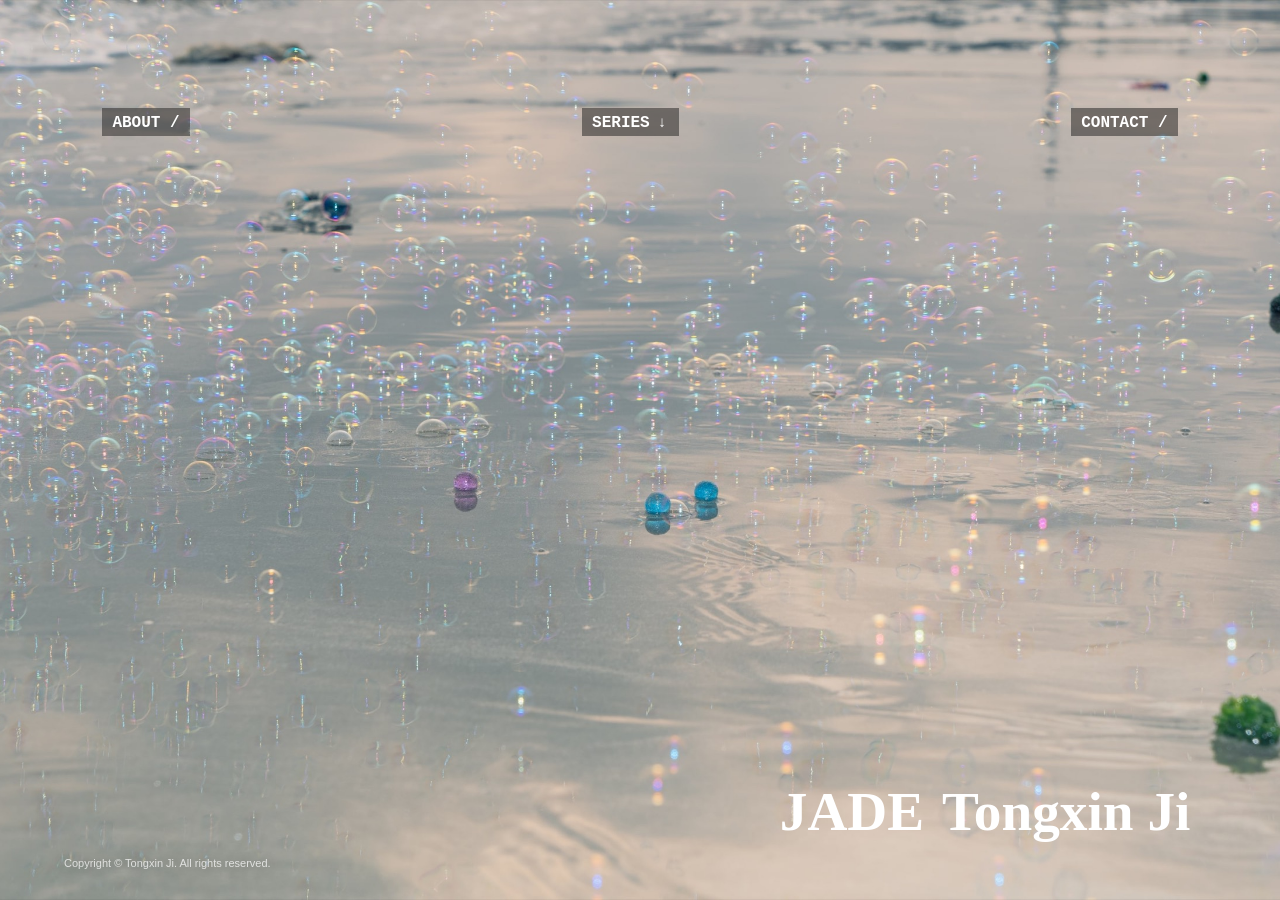
==== commit fc7a9594: "Center series menu arrow" ====
--- a/index.html
+++ b/index.html
@@ -5,9 +5,9 @@
     <meta name="viewport" content="width=device-width, initial-scale=1" />
     <title>jade tongxin ji</title>
     <meta name="description" content="jade tongxin ji / 纪彤心 photography" />
-    <link rel="stylesheet" href="./About _ Jade Tongxin Ji_files/styles.css?v=20260613-about-title-refine-1" />
+    <link rel="stylesheet" href="./About _ Jade Tongxin Ji_files/styles.css?v=20260613-nav-arrow-align-1" />
     <script src="./About _ Jade Tongxin Ji_files/series-data.js?v=20260613-cv-bilingual-1" defer></script>
-    <script src="./About _ Jade Tongxin Ji_files/series.js?v=20260613-button-heading-1" defer></script>
+    <script src="./About _ Jade Tongxin Ji_files/series.js?v=20260613-nav-arrow-align-1" defer></script>
   </head>
   <body>
     <main class="home" aria-label="jade tongxin ji">
--- a/About _ Jade Tongxin Ji_files/styles.css
+++ b/About _ Jade Tongxin Ji_files/styles.css
@@ -56,6 +56,7 @@
   min-height: 28px;
   align-items: center;
   justify-content: center;
+  gap: 0.34em;
   border: 0;
   border-radius: 0;
   padding: 2px 10px 1px;
@@ -358,6 +359,7 @@
   min-height: 26px;
   align-items: center;
   justify-content: center;
+  gap: 0.34em;
   border: 0;
   border-radius: 0;
   padding: 2px 8px 1px;
@@ -367,6 +369,20 @@
   text-transform: inherit;
   cursor: pointer;
   appearance: none;
+}
+
+.nav-trigger-label,
+.nav-trigger-arrow {
+  display: inline-grid;
+  place-items: center;
+  line-height: 1;
+}
+
+.nav-trigger-arrow {
+  width: 0.9em;
+  height: 0.9em;
+  font-size: 0.94em;
+  transform: translateY(-0.02em);
 }
 
 .page-nav a[aria-current="page"],
@@ -1809,7 +1825,7 @@
 .series-image-detail-title {
   display: flex;
   gap: 10px;
-  align-items: center;
+  align-items: flex-start;
 }
 
 .series-image-detail-heading {
@@ -1840,10 +1856,11 @@
 
 .series-image-detail-toggle {
   display: inline-grid;
+  position: relative;
   flex: 0 0 auto;
-  align-self: center;
   width: 18px;
   height: 18px;
+  margin-top: 1px;
   place-items: center;
   border: 0;
   border-radius: 0;
@@ -1851,11 +1868,25 @@
   color: rgba(245, 242, 236, 0.76);
   cursor: pointer;
   font-family: "Courier New", Courier, monospace;
+  font-size: 0;
+  line-height: 1;
+  padding: 0;
+  transform: none;
+  transition: color 160ms ease;
+}
+
+.series-image-detail-toggle::before {
+  content: "›";
+  position: absolute;
+  inset: 0;
+  display: grid;
+  place-items: center;
+  color: currentColor;
   font-size: 16px;
   line-height: 1;
-  padding: 0;
   transform: rotate(90deg);
-  transition: color 160ms ease, transform 160ms ease;
+  transform-origin: center;
+  transition: transform 160ms ease;
 }
 
 .series-image-detail-toggle:hover,
@@ -1865,6 +1896,10 @@
 }
 
 .series-image-detail-toggle[aria-expanded="true"] {
+  transform: none;
+}
+
+.series-image-detail-toggle[aria-expanded="true"]::before {
   transform: rotate(-90deg);
 }
 
